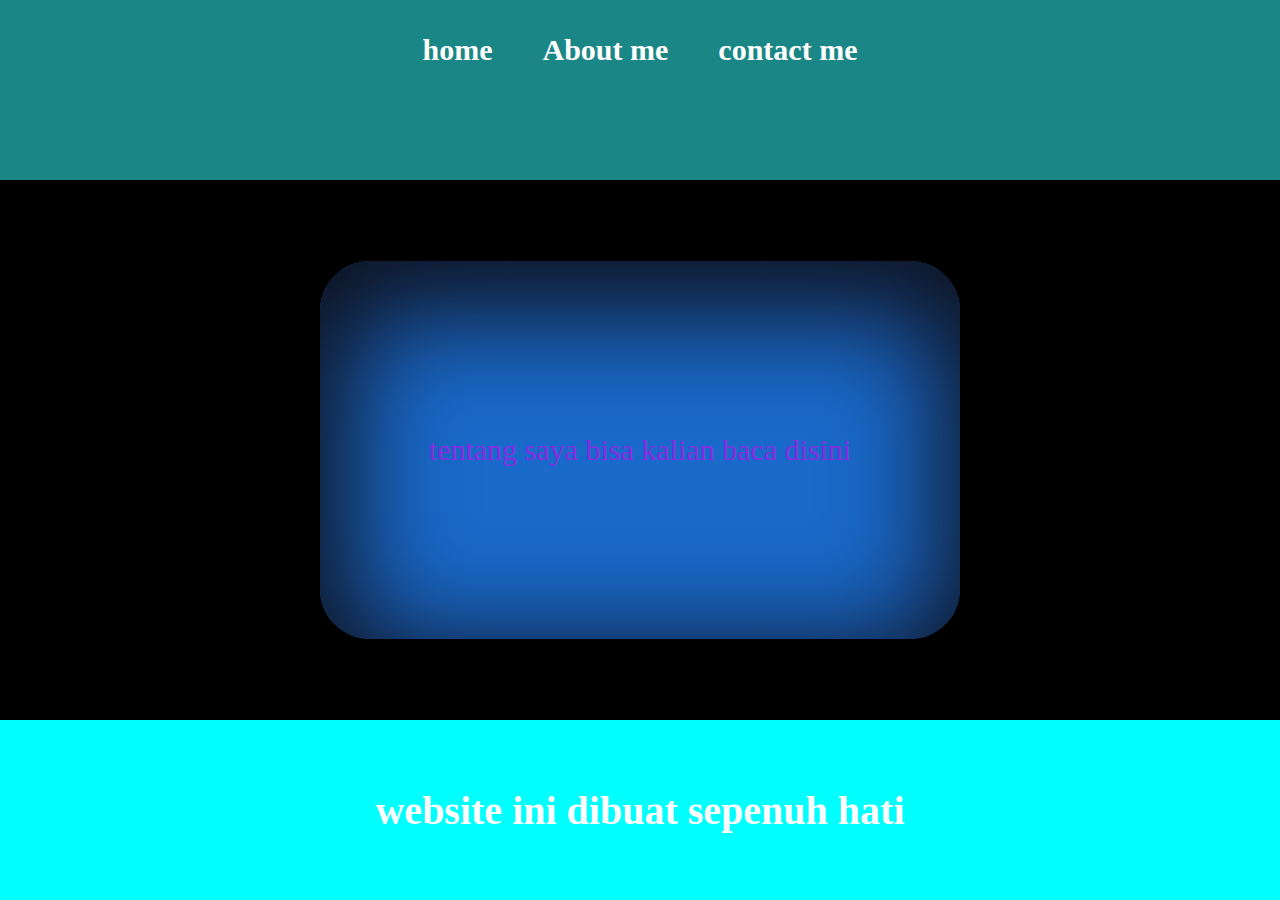
==== about.html @ c0bc9a16 "first commit" ====
<html></html>

<head>
  <title>about me</title>
  <link rel="stylesheet" href="style.css" />
</head>
<body>
  <!-- navigation bar -->
  <div class="container-navbar">
    <ul class="ul-navbar">
      <li class="li-navbar">
        <a href="index.html" class="a-navbar">home</a>
      </li>
      <li class="li-navbar">
        <A href="About.html" class="a-navbar">About me</A>
      </li>
      <li class="li-navbar"><a href="contact.html" class="a-navbar">contact me</a></li>
    </ul>
  </div>
  <!-- navigation bar end -->

  <!-- conten 1 -->
  <div class="container-content">
    <a href="https://youtube.com/batman"class="a-content">
      <p>tentang saya bisa kalian baca disini</p>
    </a>
  </div>
  <!-- content 1 end -->

  <!-- footer -->
  <div class="container-footer">
    <h1 class="h1-footer">website ini dibuat sepenuh hati</h1>
  </div>
  <!-- footer end -->
</body>
</head>

</html>
---- style.css ----
*,
html{
  margin: 0;
  padding: 0;
}

  .container-navbar{
   background-color: rgb(27, 134, 134);
   width:100%;
   height: 20vh;
  }
.ul-navbar{
  display: flex;
  height: 100px;
  justify-content: center;
  align-items: center;
}
.li-navbar{
    list-style-type:none;
    padding: 20px;
    margin: 5px;
    color: midnightblue;
    font-size: 30px;
}

.li-navbar:hover{
  background-color: black;
  transition: .5s ease-in-out;
  transition-delay: .2s;
  border-radius: 5px;
}


.a-navbar{
  color: white;
  text-decoration: none;
  font-weight: 800;
}

.container-content{
  background-color: black;
  display: flex;
  justify-content: center;
  align-items: center;
  height: 60vh;
}


.img-content{
  width: 30%;
  height: autos;
}

.container-footer{
height: 20vh;
  background-color:aqua;
display: flex;
justify-content: center;
align-items: center;
}

.a-content{
  background-color:rgb(26, 106, 203);
  text-decoration: none;
  font-size: 30px;
  width: 50%;
  height: 70%;
display: flex;
flex-direction: column;
color: blueviolet;
justify-content: center;
align-items: center;
border-radius: 50px;
box-shadow: 6px 30px 110px 25px rgba(13,5,5,0.88) inset;
-webkit-box-shadow: 6px 30px 110px 25px rgba(13,5,5,0.88) inset;
-moz-box-shadow: 6px 30px 110px 25px rgba(13,5,5,0.88) inset;
}

.h1-footer{
font-size: 40px;
color: white;
}
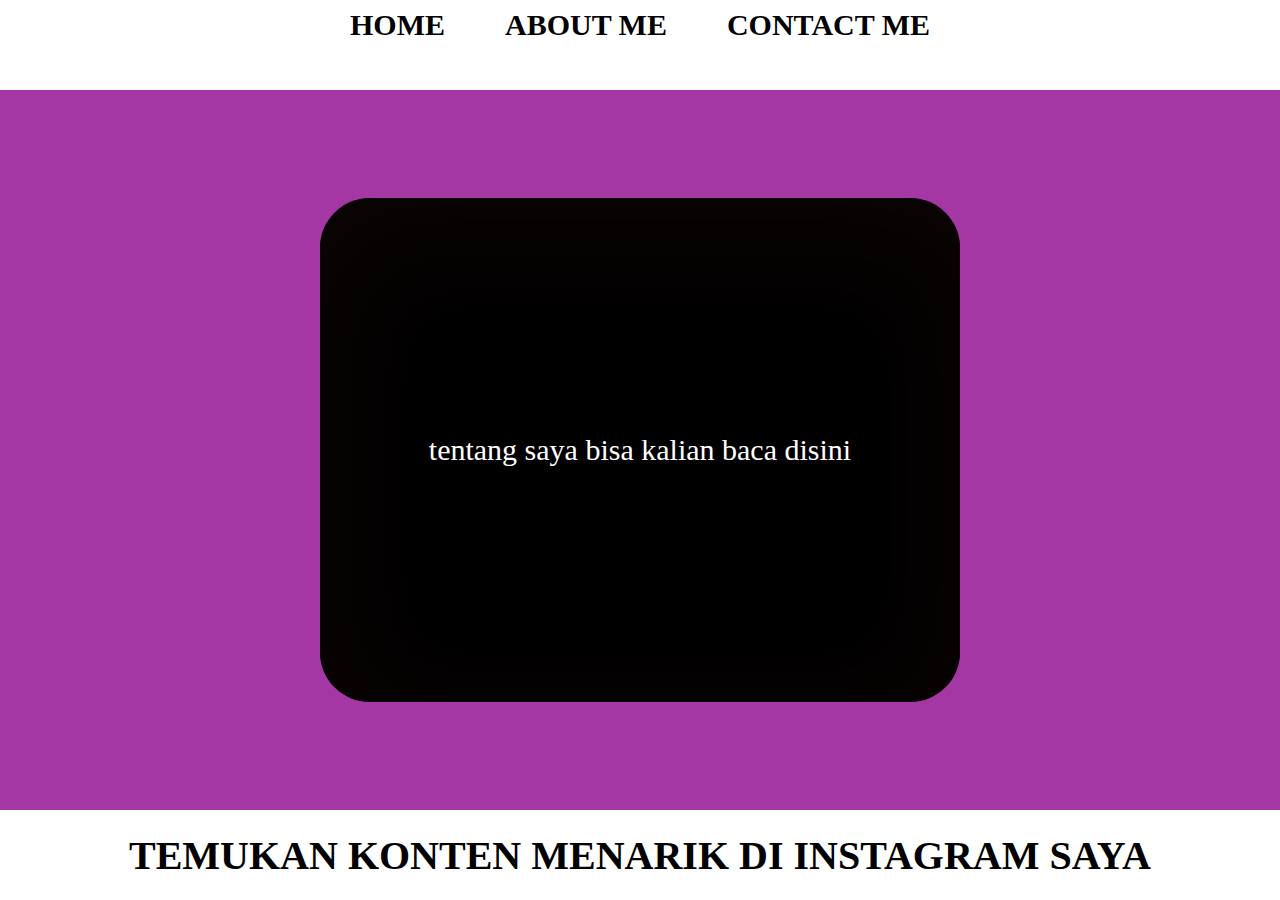
==== commit 72ffa7e7: "first projectt" ====
--- a/about.html
+++ b/about.html
@@ -1,27 +1,30 @@
-<html></html>
+<html>
+
+</html>
 
 <head>
-  <title>about me</title>
+  <title>ABOUT ME</title>
   <link rel="stylesheet" href="style.css" />
 </head>
+
 <body>
   <!-- navigation bar -->
   <div class="container-navbar">
     <ul class="ul-navbar">
       <li class="li-navbar">
-        <a href="index.html" class="a-navbar">home</a>
+        <a href="index.html" class="a-navbar">HOME</a>
       </li>
       <li class="li-navbar">
-        <A href="About.html" class="a-navbar">About me</A>
+        <A href="About.html" class="a-navbar">ABOUT ME</A>
       </li>
-      <li class="li-navbar"><a href="contact.html" class="a-navbar">contact me</a></li>
+      <li class="li-navbar"><a href="contact.html" class="a-navbar">CONTACT ME</a></li>
     </ul>
   </div>
   <!-- navigation bar end -->
 
   <!-- conten 1 -->
   <div class="container-content">
-    <a href="https://youtube.com/batman"class="a-content">
+    <a href="https://instagram.com/sentarouuuu" class="a-content">
       <p>tentang saya bisa kalian baca disini</p>
     </a>
   </div>
@@ -29,7 +32,7 @@
 
   <!-- footer -->
   <div class="container-footer">
-    <h1 class="h1-footer">website ini dibuat sepenuh hati</h1>
+    <h1 class="h1-footer">TEMUKAN KONTEN MENARIK DI INSTAGRAM SAYA</h1>
   </div>
   <!-- footer end -->
 </body>
--- a/style.css
+++ b/style.css
@@ -2,72 +2,73 @@
 html{
   margin: 0;
   padding: 0;
+  
 }
 
   .container-navbar{
-   background-color: rgb(27, 134, 134);
+   background-color:white;
    width:100%;
-   height: 20vh;
+   height: 10vh;
   }
 .ul-navbar{
   display: flex;
-  height: 100px;
+  height: 50px;
   justify-content: center;
   align-items: center;
 }
 .li-navbar{
     list-style-type:none;
-    padding: 20px;
+    padding: 25px;
     margin: 5px;
-    color: midnightblue;
+    color: rgb(1, 1, 44);
     font-size: 30px;
 }
 
 .li-navbar:hover{
-  background-color: black;
+  background-color: rgb(130, 38, 144);
   transition: .5s ease-in-out;
   transition-delay: .2s;
-  border-radius: 5px;
+  border-radius: 20px;
 }
 
 
 .a-navbar{
-  color: white;
+  color: black;
   text-decoration: none;
   font-weight: 800;
 }
 
 .container-content{
-  background-color: black;
+  background-color:rgba(153, 28, 153, 0.881);
   display: flex;
   justify-content: center;
   align-items: center;
-  height: 60vh;
+  height: 80vh;
 }
 
 
 .img-content{
-  width: 30%;
-  height: autos;
+  width: 60%;
+  height: 65%;
 }
 
 .container-footer{
-height: 20vh;
-  background-color:aqua;
+height: 10vh;
+  background-color:white;
 display: flex;
 justify-content: center;
 align-items: center;
 }
 
 .a-content{
-  background-color:rgb(26, 106, 203);
+  background-color:black;
   text-decoration: none;
   font-size: 30px;
   width: 50%;
   height: 70%;
 display: flex;
 flex-direction: column;
-color: blueviolet;
+color:white;
 justify-content: center;
 align-items: center;
 border-radius: 50px;
@@ -78,5 +79,5 @@
 
 .h1-footer{
 font-size: 40px;
-color: white;
+color: rgb(0, 0, 0);
 }